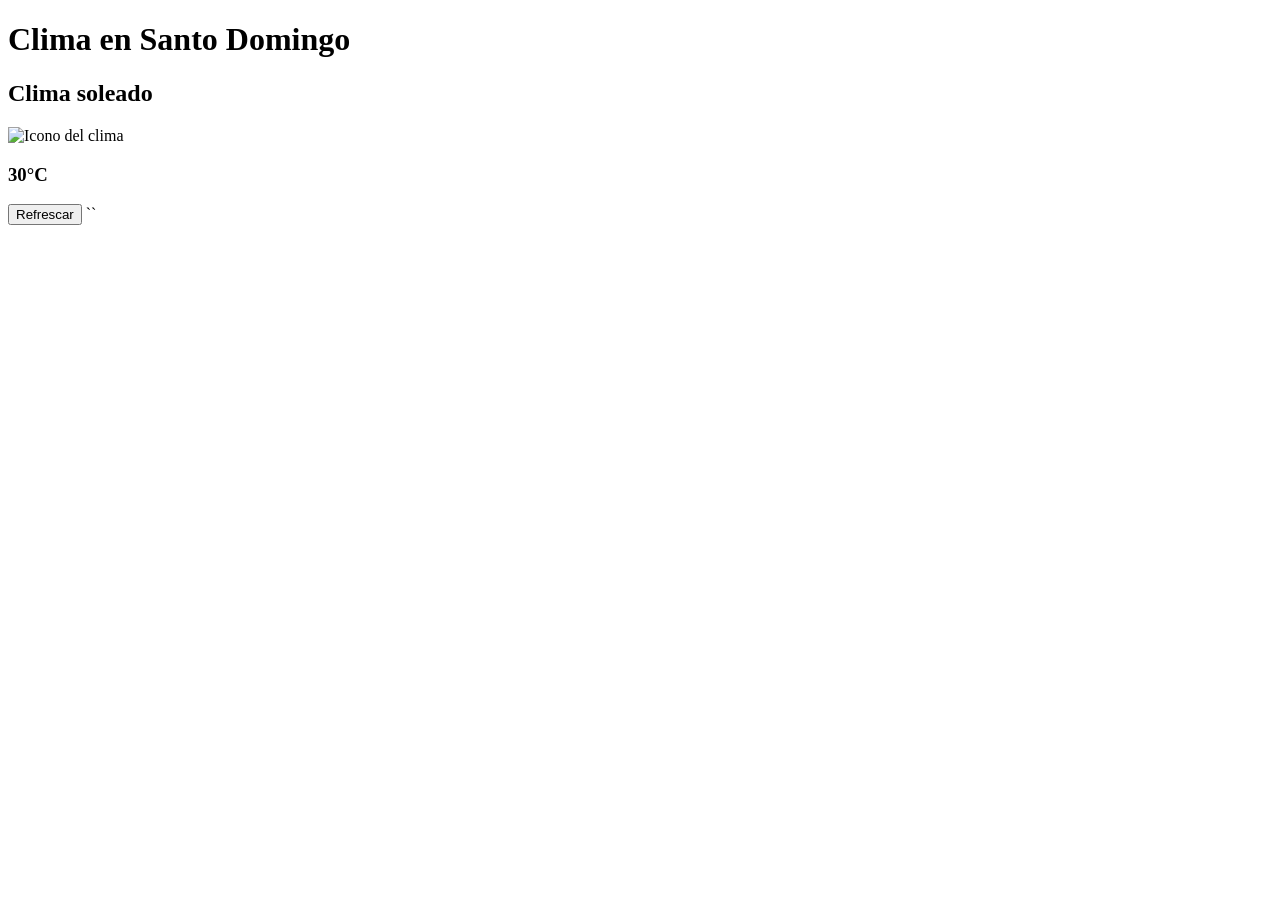
==== guia3/proyecto-fin-pag29/index.html @ 25f2a54b "Frontend: implementación de index.html según commits frontend" ====
<!DOCTYPE html>
<html lang="es">
<head>
    <meta charset="UTF-8">
    <title>Clima en Santo Domingo</title>
</head>
<body>

    <h1>Clima en Santo Domingo</h1>

    <h2 id="clima">Clima soleado</h2>

    <img id="icono" src="" alt="Icono del clima">

    <h3>30°C</h3>

    <button id="refrescar">Refrescar</button>

    <!--
        Ajuste final de frontend basado en commits frontend.txt
        Autor: Julio Miniel
        Rama: proyecto-fin-pag29/frontend
    -->

</body>
</html>
``
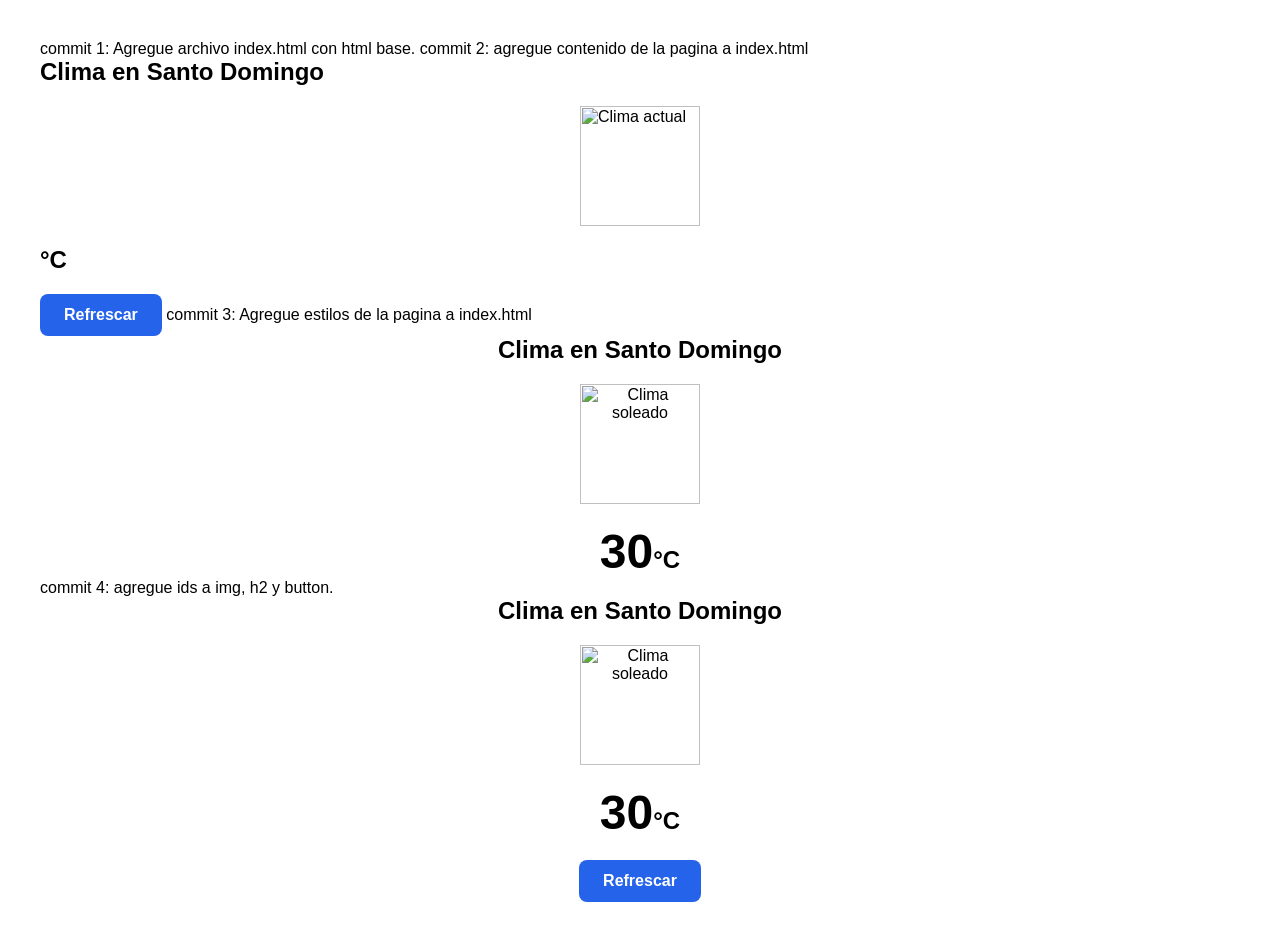
==== commit 1ad633af: "Merge pull request #3 from joseminiel01-png/proyecto-fin-pag29/frontend Frontend: versión completa c" ====
--- a/guia3/proyecto-fin-pag29/index.html
+++ b/guia3/proyecto-fin-pag29/index.html
@@ -1,27 +1,213 @@
-<!DOCTYPE html>
-<html lang="es">
-<head>
-    <meta charset="UTF-8">
+commit 1: Agregue archivo index.html con html base.
+<!DOCTYPE html>
+<html lang="en">
+<head>
+    <meta charset="UTF-8">
+    <meta name="viewport" content="width=device-width, initial-scale=1.0">
+    <title></title>
+</head>
+<body>
+
+    
+
+</body>
+</html>
+
+
+commit 2: agregue contenido de la pagina a index.html
+<!DOCTYPE html>
+<html lang="en">
+<head>
+    <meta charset="UTF-8">
+    <meta name="viewport" content="width=device-width, initial-scale=1.0">
     <title>Clima en Santo Domingo</title>
 </head>
 <body>
-
     <h1>Clima en Santo Domingo</h1>
 
-    <h2 id="clima">Clima soleado</h2>
-
-    <img id="icono" src="" alt="Icono del clima">
-
-    <h3>30°C</h3>
-
-    <button id="refrescar">Refrescar</button>
-
-    <!--
-        Ajuste final de frontend basado en commits frontend.txt
-        Autor: Julio Miniel
-        Rama: proyecto-fin-pag29/frontend
-    -->
-
-</body>
-</html>
-``+    <img src="./imgs/sunny.png" alt="Clima actual">
+
+    <h2></h2>
+    <button id="cargarTmp">Refrescar</button>
+
+</body>
+</html>
+
+commit 3: Agregue estilos de la pagina a index.html
+
+<!DOCTYPE html>
+<html lang="en">
+<head>
+    <meta charset="UTF-8">
+    <meta name="viewport" content="width=device-width, initial-scale=1.0">
+    <title>Clima en Santo Domingo</title>
+
+    
+    <style>
+
+        * {
+            margin: 0;
+            padding: 0;
+            box-sizing: border-box;
+            font-family: Arial, Helvetica, sans-serif;
+        }
+
+        body {
+            background-color: #ffffff; /* fondo totalmente blanco */
+            padding: 40px;
+        }
+
+        .weather-card {
+            width: 300px;
+            margin: 0 auto; /* centra la tarjeta */
+            text-align: center;
+        }
+
+        h1 {
+            margin-bottom: 20px;
+            font-size: 24px;
+        }
+
+        img {
+            width: 120px;
+            display: block;
+            margin: 20px auto; /* centra la imagen y la separa */
+        }
+
+        h2 {
+            font-size: 48px;
+            font-weight: bold;
+        }
+
+        h2::after {
+            content: "°C";
+            font-size: 24px;
+        }
+
+        button {
+            margin-top: 20px;
+            padding: 12px 24px;
+            font-size: 16px;
+            font-weight: bold;
+            color: #ffffff;
+            background-color: #2563eb; /* azul */
+            border: none;
+            border-radius: 8px;
+            cursor: pointer;
+            transition: background-color 0.2s ease, transform 0.1s ease;
+        }
+
+        button:hover {
+            background-color: #1e40af;
+        }
+
+        button:active {
+            transform: scale(0.97);
+        }
+
+    </style>
+</head>
+<body>
+    
+    <div class="weather-card">
+        <h1>Clima en Santo Domingo</h1>
+
+        <img src="./imgs/sunny.png" alt="Clima soleado">
+
+        <h2>30</h2>
+    </div>
+
+
+</body>
+</html>
+
+commit 4: agregue ids a img, h2 y button.
+
+<!DOCTYPE html>
+<html lang="en">
+<head>
+    <meta charset="UTF-8">
+    <meta name="viewport" content="width=device-width, initial-scale=1.0">
+    <title>Clima en Santo Domingo</title>
+
+    
+    <style>
+
+        * {
+            margin: 0;
+            padding: 0;
+            box-sizing: border-box;
+            font-family: Arial, Helvetica, sans-serif;
+        }
+
+        body {
+            background-color: #ffffff; /* fondo totalmente blanco */
+            padding: 40px;
+        }
+
+        .weather-card {
+            width: 300px;
+            margin: 0 auto; /* centra la tarjeta */
+            text-align: center;
+        }
+
+        h1 {
+            margin-bottom: 20px;
+            font-size: 24px;
+        }
+
+        img {
+            width: 120px;
+            display: block;
+            margin: 20px auto; /* centra la imagen y la separa */
+        }
+
+        h2 {
+            font-size: 48px;
+            font-weight: bold;
+        }
+
+        h2::after {
+            content: "°C";
+            font-size: 24px;
+        }
+        
+        button {
+            margin-top: 20px;
+            padding: 12px 24px;
+            font-size: 16px;
+            font-weight: bold;
+            color: #ffffff;
+            background-color: #2563eb; /* azul */
+            border: none;
+            border-radius: 8px;
+            cursor: pointer;
+            transition: background-color 0.2s ease, transform 0.1s ease;
+        }
+
+        button:hover {
+            background-color: #1e40af;
+        }
+
+        button:active {
+            transform: scale(0.97);
+        }
+
+
+    </style>
+</head>
+<body>
+    
+    <div class="weather-card">
+        <h1>Clima en Santo Domingo</h1>
+
+        <img id="icono"  src="./imgs/sunny.png" alt="Clima soleado">
+
+        <h2 id="temp">30</h2>
+        <button id="cargarTmp">Refrescar</button>
+    </div>
+
+    <script src="main.js"></script>
+</body>
+</html>
+
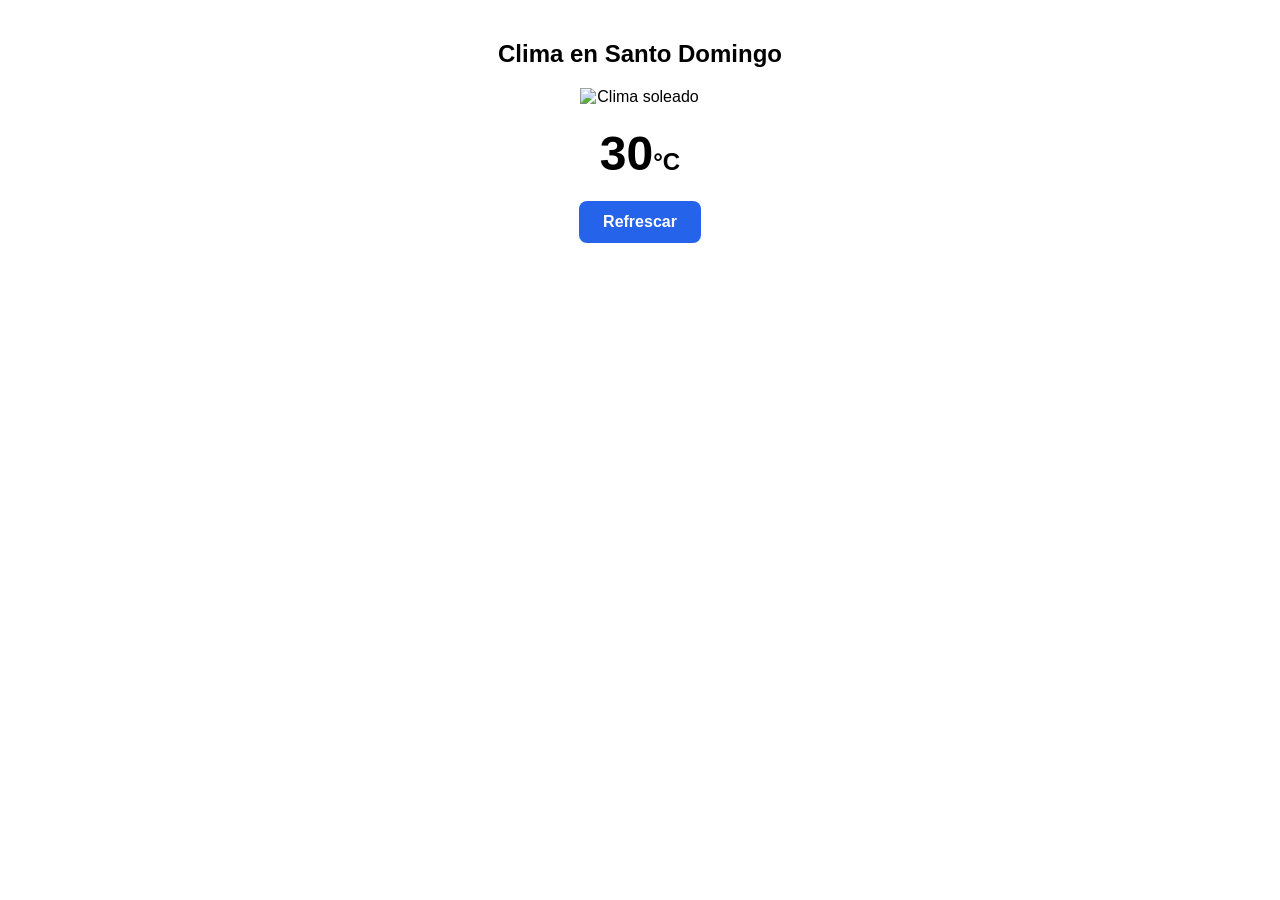
==== commit 40357daa: "Quick  fix on index.html" ====
--- a/guia3/proyecto-fin-pag29/index.html
+++ b/guia3/proyecto-fin-pag29/index.html
@@ -1,128 +1,3 @@
-commit 1: Agregue archivo index.html con html base.
-<!DOCTYPE html>
-<html lang="en">
-<head>
-    <meta charset="UTF-8">
-    <meta name="viewport" content="width=device-width, initial-scale=1.0">
-    <title></title>
-</head>
-<body>
-
-    
-
-</body>
-</html>
-
-
-commit 2: agregue contenido de la pagina a index.html
-<!DOCTYPE html>
-<html lang="en">
-<head>
-    <meta charset="UTF-8">
-    <meta name="viewport" content="width=device-width, initial-scale=1.0">
-    <title>Clima en Santo Domingo</title>
-</head>
-<body>
-    <h1>Clima en Santo Domingo</h1>
-
-    <img src="./imgs/sunny.png" alt="Clima actual">
-
-    <h2></h2>
-    <button id="cargarTmp">Refrescar</button>
-
-</body>
-</html>
-
-commit 3: Agregue estilos de la pagina a index.html
-
-<!DOCTYPE html>
-<html lang="en">
-<head>
-    <meta charset="UTF-8">
-    <meta name="viewport" content="width=device-width, initial-scale=1.0">
-    <title>Clima en Santo Domingo</title>
-
-    
-    <style>
-
-        * {
-            margin: 0;
-            padding: 0;
-            box-sizing: border-box;
-            font-family: Arial, Helvetica, sans-serif;
-        }
-
-        body {
-            background-color: #ffffff; /* fondo totalmente blanco */
-            padding: 40px;
-        }
-
-        .weather-card {
-            width: 300px;
-            margin: 0 auto; /* centra la tarjeta */
-            text-align: center;
-        }
-
-        h1 {
-            margin-bottom: 20px;
-            font-size: 24px;
-        }
-
-        img {
-            width: 120px;
-            display: block;
-            margin: 20px auto; /* centra la imagen y la separa */
-        }
-
-        h2 {
-            font-size: 48px;
-            font-weight: bold;
-        }
-
-        h2::after {
-            content: "°C";
-            font-size: 24px;
-        }
-
-        button {
-            margin-top: 20px;
-            padding: 12px 24px;
-            font-size: 16px;
-            font-weight: bold;
-            color: #ffffff;
-            background-color: #2563eb; /* azul */
-            border: none;
-            border-radius: 8px;
-            cursor: pointer;
-            transition: background-color 0.2s ease, transform 0.1s ease;
-        }
-
-        button:hover {
-            background-color: #1e40af;
-        }
-
-        button:active {
-            transform: scale(0.97);
-        }
-
-    </style>
-</head>
-<body>
-    
-    <div class="weather-card">
-        <h1>Clima en Santo Domingo</h1>
-
-        <img src="./imgs/sunny.png" alt="Clima soleado">
-
-        <h2>30</h2>
-    </div>
-
-
-</body>
-</html>
-
-commit 4: agregue ids a img, h2 y button.
-
 <!DOCTYPE html>
 <html lang="en">
 <head>
